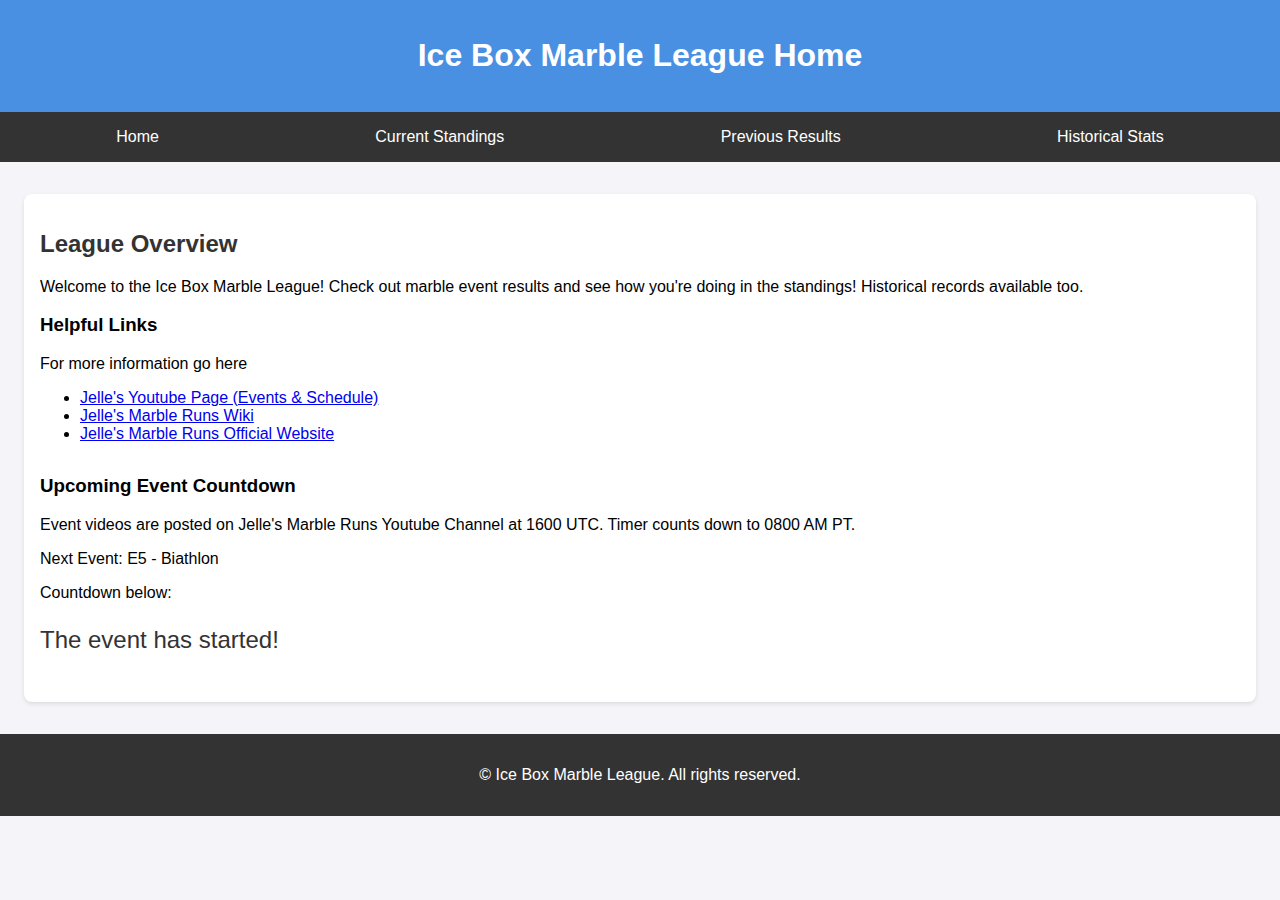
==== index.html @ e83c809c "Update index.html" ====
<!DOCTYPE html>
<html lang="en">
<head>
    <meta charset="UTF-8">
    <meta name="viewport" content="width=device-width, initial-scale=1.0">
    <title>Ice Box Marble League</title>
    <link rel="stylesheet" href="styles.css">
    <style>
        .countdown {
            font-size: 1.5em;
            color: #333;
        }
    </style>
</head>
<body>
    <header>
        <h1>Ice Box Marble League Home</h1>
    </header>
    <nav>
        <a href="index.html">Home</a>
        <a href="current_standings.html">Current Standings</a>
        <a href="previous_results.html">Previous Results</a>
        <a href="stats.html">Historical Stats</a>
    </nav>
    <div class="content">
        <div class="section">
            <h2>League Overview</h2>
            <p>Welcome to the Ice Box Marble League! Check out marble event results and see how you're doing in the standings! Historical records available too.</p>
            <h3>Helpful Links</h3>
            <p>For more information go here</p>
            <ul>
                <li><a href="https://www.youtube.com/@JellesMarbleRuns">Jelle's Youtube Page (Events & Schedule)</a></li>
                <li><a href="https://jellesmarbleruns.fandom.com/wiki/Jelle%27s_Marble_Runs_Wiki">Jelle's Marble Runs Wiki</a></li>
                <li><a href="https://jellesmarbleruns.com/">Jelle's Marble Runs Official Website</a></li>
            </ul>
        </div>
        <div class="section">
            <h3>Upcoming Event Countdown</h3>
            <p>Event videos are posted on Jelle's Marble Runs Youtube Channel at 1600 UTC. Timer counts down to 0800 AM PT.</p>
            <p>Next Event: E5 - Biathlon</p>
            <p>Countdown below:</p>
            <p id="countdown" class="countdown">Loading countdown...</p>
        </div>
    </div>
    <footer>
        <p>&copy; Ice Box Marble League. All rights reserved.</p>
    </footer>
    <script>
        // Countdown Timer
        function startCountdown(targetDate) {
            const countdownElement = document.getElementById("countdown");

            function updateCountdown() {
                const now = new Date().getTime();
                const distance = targetDate - now;

                if (distance <= 0) {
                    countdownElement.textContent = "The event has started!";
                    clearInterval(timerInterval);
                    return;
                }

                const days = Math.floor(distance / (1000 * 60 * 60 * 24));
                const hours = Math.floor((distance % (1000 * 60 * 60 * 24)) / (1000 * 60 * 60));
                const minutes = Math.floor((distance % (1000 * 60 * 60)) / (1000 * 60));
                const seconds = Math.floor((distance % (1000 * 60)) / 1000);

                countdownElement.textContent = `${days}d ${hours}h ${minutes}m ${seconds}s`;
            }

            updateCountdown(); // Run immediately
            const timerInterval = setInterval(updateCountdown, 1000);
        }

        // Set the target date and time for the countdown
        const targetDate = new Date("2024-12-09T08:00:00").getTime(); // Example: Dec 25, 2024 at 12:00 PM
        startCountdown(targetDate);
    </script>
</body>
</html>
---- styles.css ----
body {
    font-family: Arial, sans-serif;
    margin: 0;
    padding: 0;
    background-color: #f4f4f9;
}
header {
    background-color: #4a90e2;
    color: white;
    padding: 1rem;
    text-align: center;
}
nav {
    display: flex;
    justify-content: space-around;
    background: #333;
    color: white;
    padding: 0.5rem;
}
nav a {
    color: white;
    text-decoration: none;
    padding: 0.5rem 1rem;
}
nav a:hover {
    background: #555;
}
.content {
    max-width: 1200px;
    margin: 2rem auto;
    padding: 1rem;
    background: white;
    border-radius: 8px;
    box-shadow: 0 2px 4px rgba(0, 0, 0, 0.1);
}
.section {
    margin-bottom: 2rem;
}
h2 {
    color: #333;
}
footer {
    background: #333;
    color: white;
    text-align: center;
    padding: 1rem 0;
}
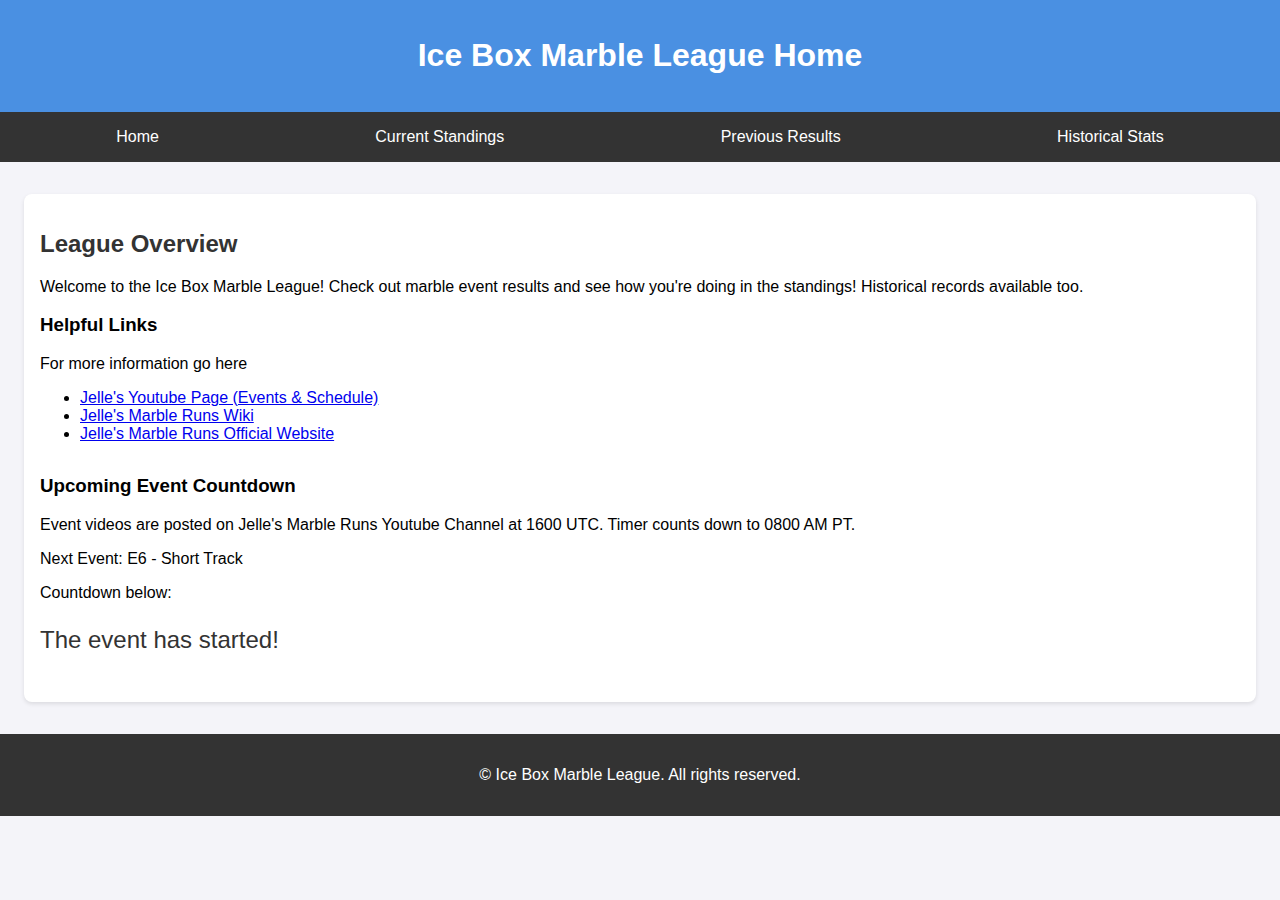
==== commit f64fbc74: "Update index.html" ====
--- a/index.html
+++ b/index.html
@@ -37,7 +37,7 @@
         <div class="section">
             <h3>Upcoming Event Countdown</h3>
             <p>Event videos are posted on Jelle's Marble Runs Youtube Channel at 1600 UTC. Timer counts down to 0800 AM PT.</p>
-            <p>Next Event: E5 - Biathlon</p>
+            <p>Next Event: E6 - Short Track</p>
             <p>Countdown below:</p>
             <p id="countdown" class="countdown">Loading countdown...</p>
         </div>
@@ -73,7 +73,7 @@
         }
 
         // Set the target date and time for the countdown
-        const targetDate = new Date("2024-12-09T08:00:00").getTime(); // Example: Dec 25, 2024 at 12:00 PM
+        const targetDate = new Date("2024-12-11T08:00:00").getTime(); // Example: Dec 25, 2024 at 12:00 PM
         startCountdown(targetDate);
     </script>
 </body>
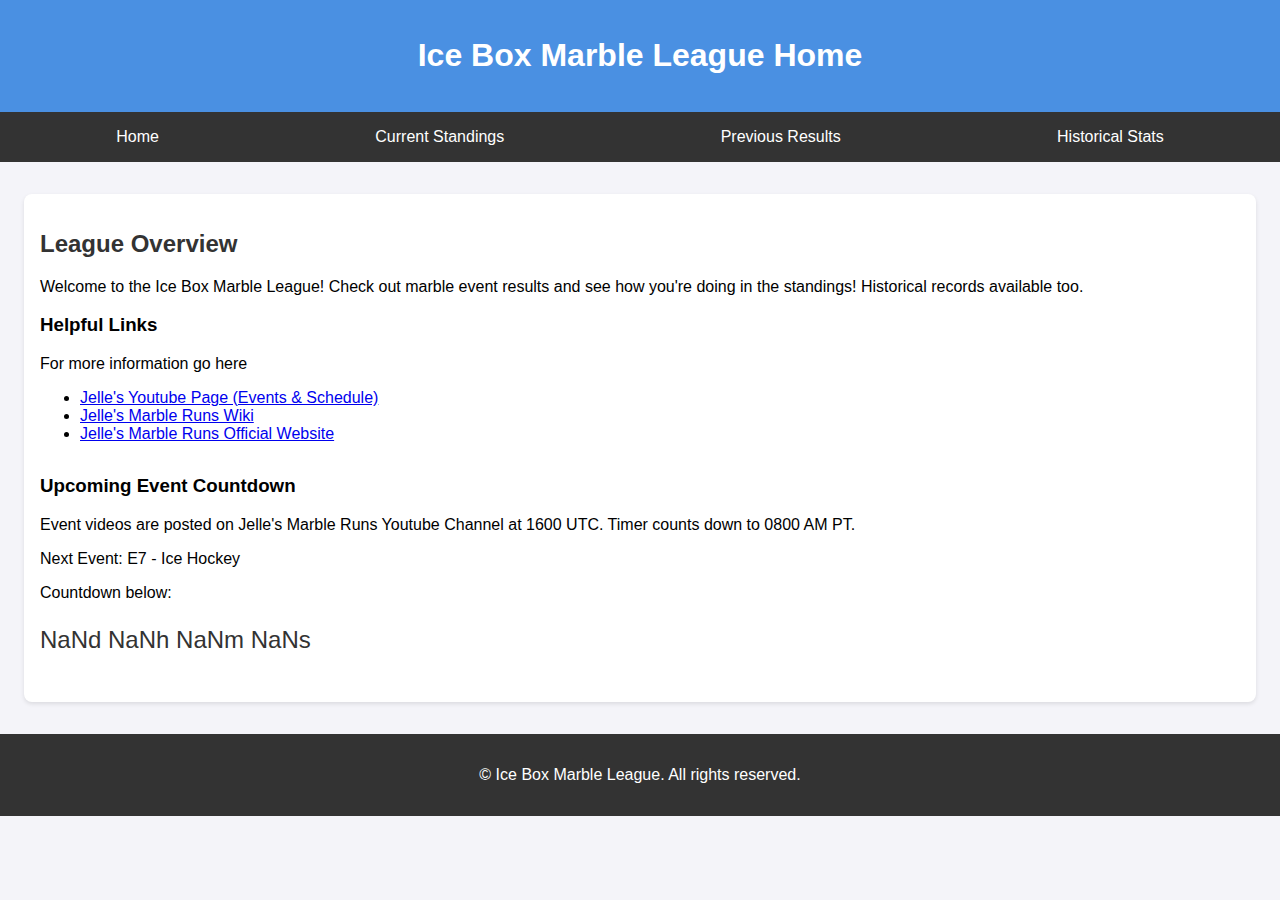
==== commit e695bd3f: "Update index.html" ====
--- a/index.html
+++ b/index.html
@@ -37,7 +37,7 @@
         <div class="section">
             <h3>Upcoming Event Countdown</h3>
             <p>Event videos are posted on Jelle's Marble Runs Youtube Channel at 1600 UTC. Timer counts down to 0800 AM PT.</p>
-            <p>Next Event: E6 - Short Track</p>
+            <p>Next Event: E7 - Ice Hockey</p>
             <p>Countdown below:</p>
             <p id="countdown" class="countdown">Loading countdown...</p>
         </div>
@@ -73,7 +73,7 @@
         }
 
         // Set the target date and time for the countdown
-        const targetDate = new Date("2024-12-11T08:00:00").getTime(); // Example: Dec 25, 2024 at 12:00 PM
+        const targetDate = new Date("2024-13-11T08:00:00").getTime(); // Example: Dec 25, 2024 at 12:00 PM
         startCountdown(targetDate);
     </script>
 </body>
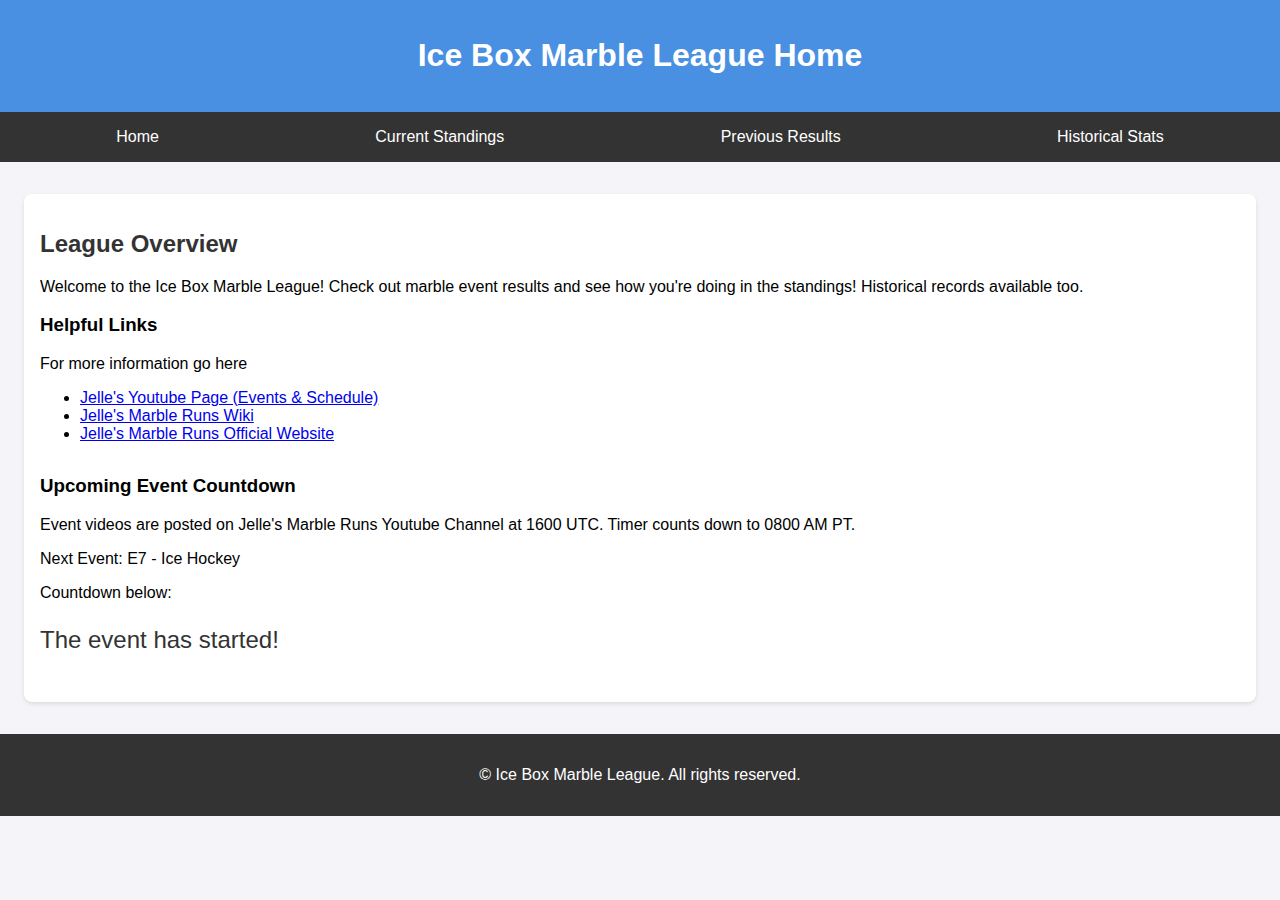
==== commit 7507607a: "Update index.html" ====
--- a/index.html
+++ b/index.html
@@ -73,7 +73,7 @@
         }
 
         // Set the target date and time for the countdown
-        const targetDate = new Date("2024-13-11T08:00:00").getTime(); // Example: Dec 25, 2024 at 12:00 PM
+        const targetDate = new Date("2024-12-13T08:00:00").getTime(); // Example: Dec 25, 2024 at 12:00 PM
         startCountdown(targetDate);
     </script>
 </body>
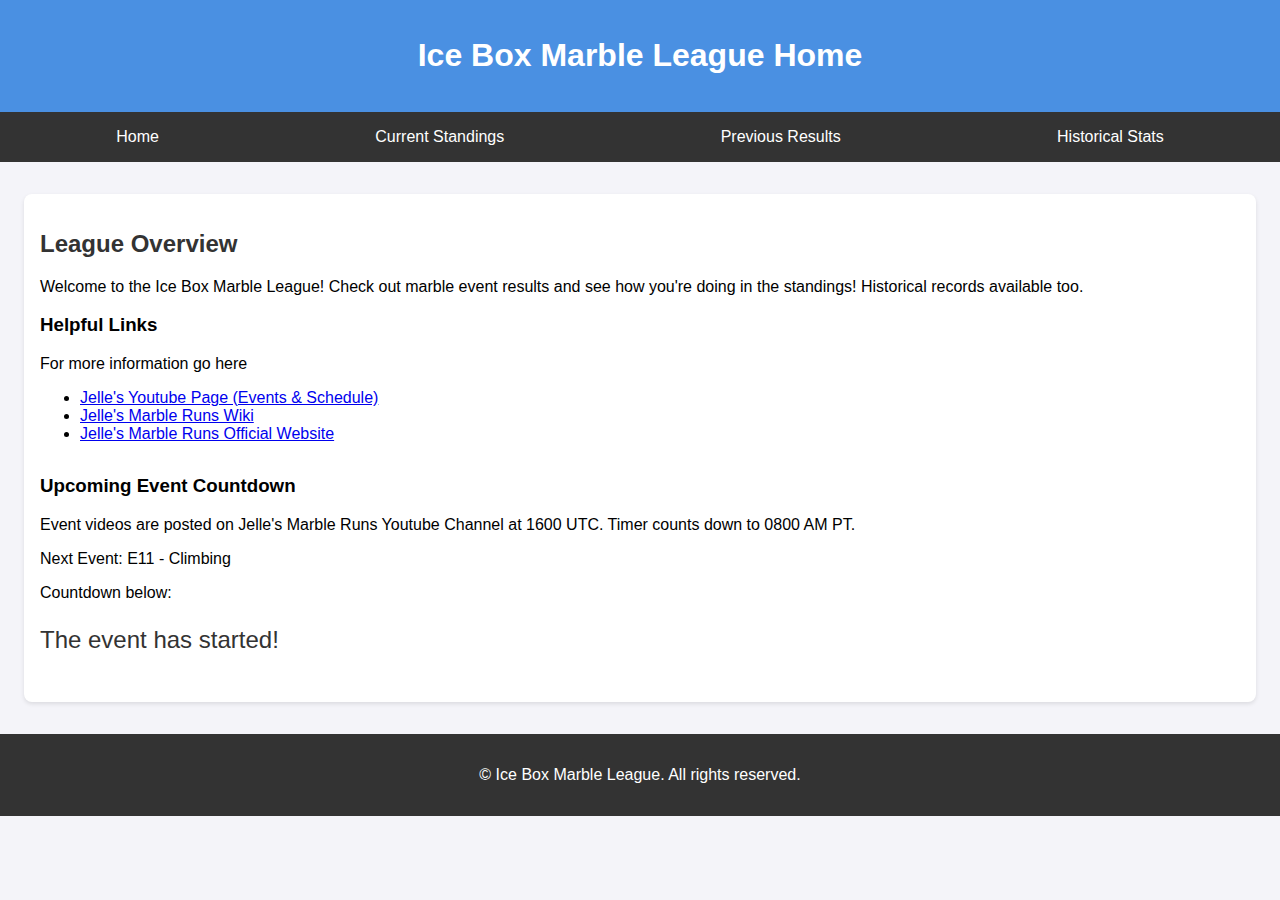
==== commit 8bd9c537: "Update index.html" ====
--- a/index.html
+++ b/index.html
@@ -37,7 +37,7 @@
         <div class="section">
             <h3>Upcoming Event Countdown</h3>
             <p>Event videos are posted on Jelle's Marble Runs Youtube Channel at 1600 UTC. Timer counts down to 0800 AM PT.</p>
-            <p>Next Event: E7 - Ice Hockey</p>
+            <p>Next Event: E11 - Climbing</p>
             <p>Countdown below:</p>
             <p id="countdown" class="countdown">Loading countdown...</p>
         </div>
@@ -73,7 +73,7 @@
         }
 
         // Set the target date and time for the countdown
-        const targetDate = new Date("2024-12-13T08:00:00").getTime(); // Example: Dec 25, 2024 at 12:00 PM
+        const targetDate = new Date("2024-12-20T08:00:00").getTime(); // Example: Dec 25, 2024 at 12:00 PM
         startCountdown(targetDate);
     </script>
 </body>
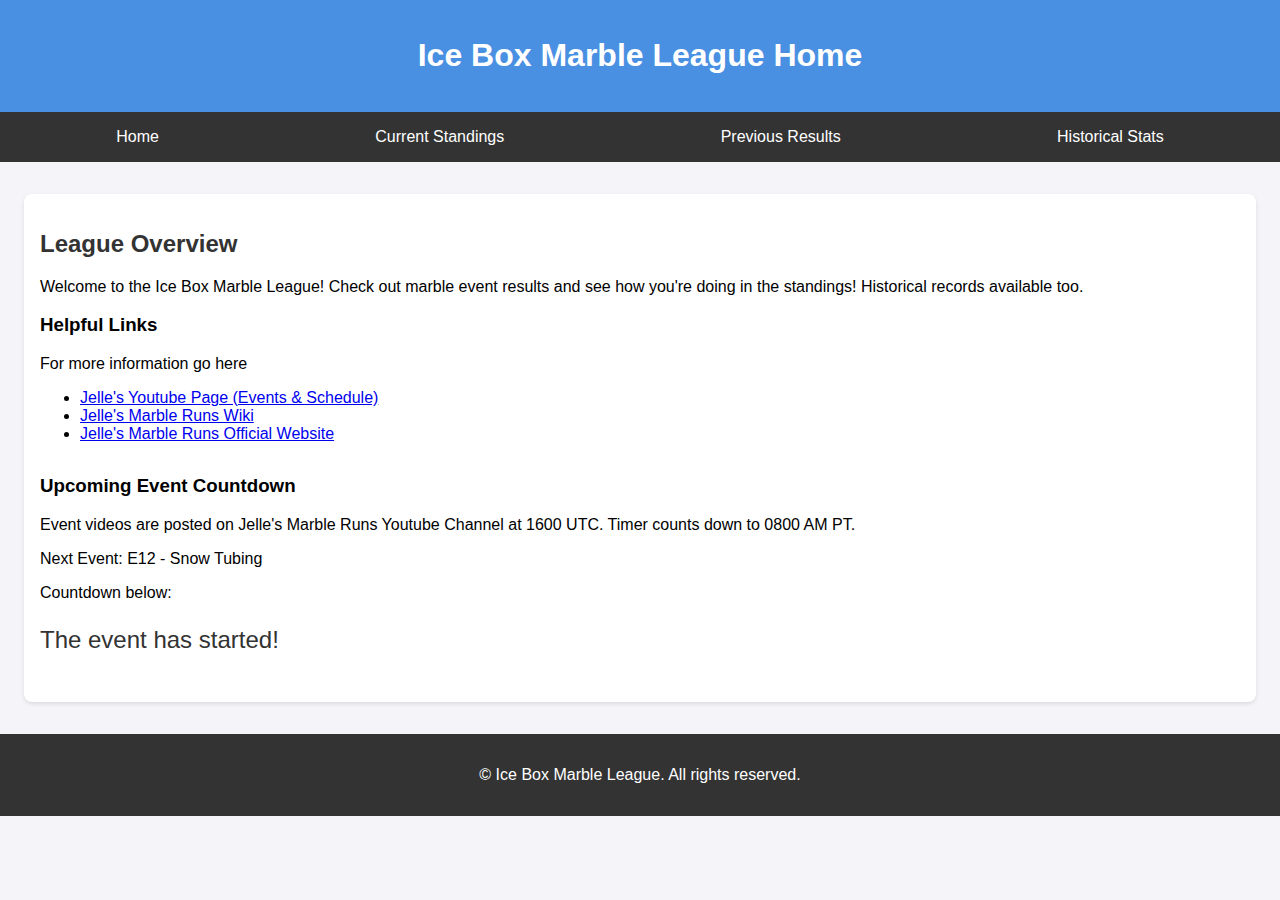
==== commit 5d178acb: "Update index.html" ====
--- a/index.html
+++ b/index.html
@@ -37,7 +37,7 @@
         <div class="section">
             <h3>Upcoming Event Countdown</h3>
             <p>Event videos are posted on Jelle's Marble Runs Youtube Channel at 1600 UTC. Timer counts down to 0800 AM PT.</p>
-            <p>Next Event: E11 - Climbing</p>
+            <p>Next Event: E12 - Snow Tubing</p>
             <p>Countdown below:</p>
             <p id="countdown" class="countdown">Loading countdown...</p>
         </div>
@@ -73,7 +73,7 @@
         }
 
         // Set the target date and time for the countdown
-        const targetDate = new Date("2024-12-20T08:00:00").getTime(); // Example: Dec 25, 2024 at 12:00 PM
+        const targetDate = new Date("2024-12-22T08:00:00").getTime(); // Example: Dec 25, 2024 at 12:00 PM
         startCountdown(targetDate);
     </script>
 </body>
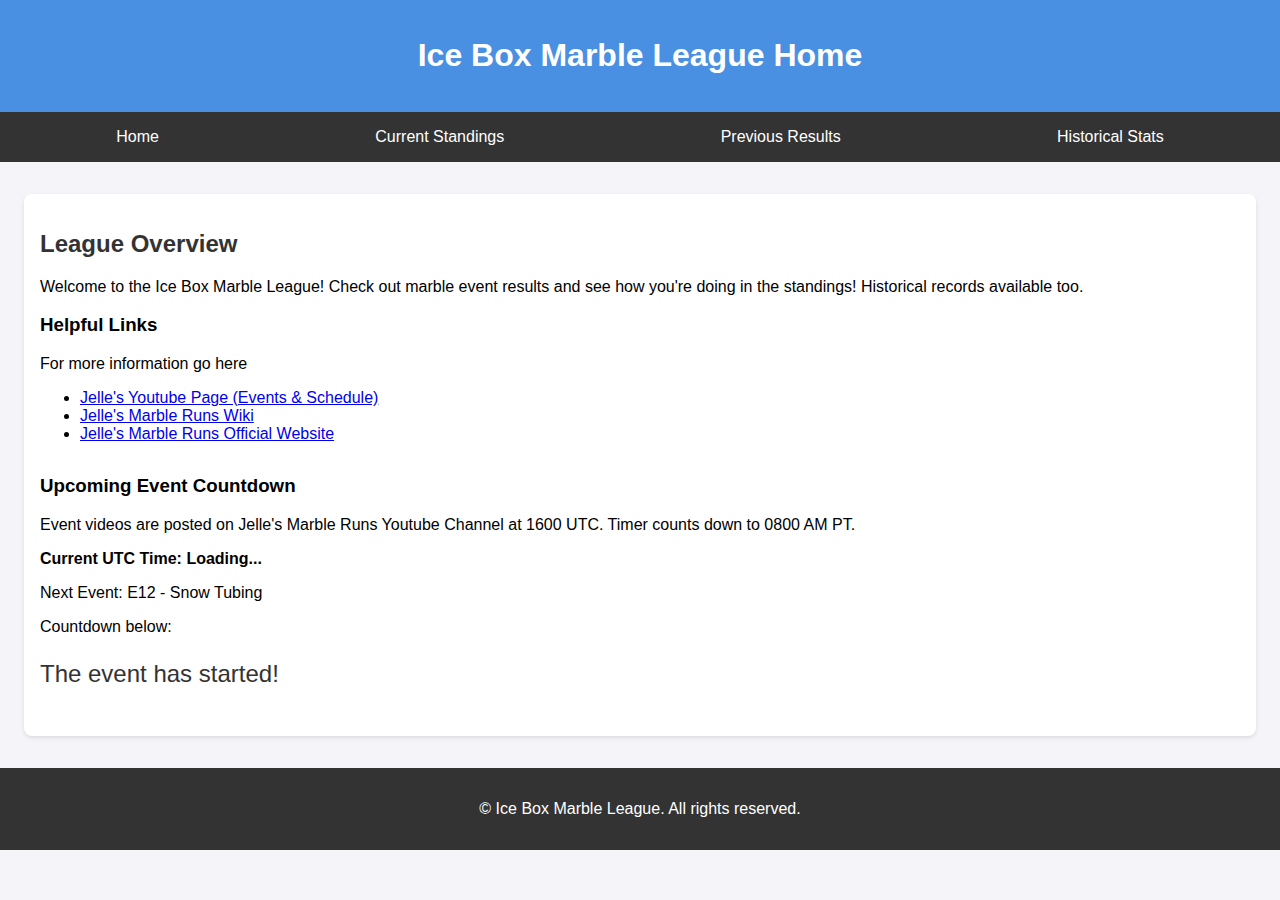
==== commit ccc62e4a: "Update index.html" ====
--- a/index.html
+++ b/index.html
@@ -1,80 +1,96 @@
-<!DOCTYPE html>
-<html lang="en">
-<head>
-    <meta charset="UTF-8">
-    <meta name="viewport" content="width=device-width, initial-scale=1.0">
-    <title>Ice Box Marble League</title>
-    <link rel="stylesheet" href="styles.css">
-    <style>
-        .countdown {
-            font-size: 1.5em;
-            color: #333;
-        }
-    </style>
-</head>
-<body>
-    <header>
-        <h1>Ice Box Marble League Home</h1>
-    </header>
-    <nav>
-        <a href="index.html">Home</a>
-        <a href="current_standings.html">Current Standings</a>
-        <a href="previous_results.html">Previous Results</a>
-        <a href="stats.html">Historical Stats</a>
-    </nav>
-    <div class="content">
-        <div class="section">
-            <h2>League Overview</h2>
-            <p>Welcome to the Ice Box Marble League! Check out marble event results and see how you're doing in the standings! Historical records available too.</p>
-            <h3>Helpful Links</h3>
-            <p>For more information go here</p>
-            <ul>
-                <li><a href="https://www.youtube.com/@JellesMarbleRuns">Jelle's Youtube Page (Events & Schedule)</a></li>
-                <li><a href="https://jellesmarbleruns.fandom.com/wiki/Jelle%27s_Marble_Runs_Wiki">Jelle's Marble Runs Wiki</a></li>
-                <li><a href="https://jellesmarbleruns.com/">Jelle's Marble Runs Official Website</a></li>
-            </ul>
-        </div>
-        <div class="section">
-            <h3>Upcoming Event Countdown</h3>
-            <p>Event videos are posted on Jelle's Marble Runs Youtube Channel at 1600 UTC. Timer counts down to 0800 AM PT.</p>
-            <p>Next Event: E12 - Snow Tubing</p>
-            <p>Countdown below:</p>
-            <p id="countdown" class="countdown">Loading countdown...</p>
-        </div>
-    </div>
-    <footer>
-        <p>&copy; Ice Box Marble League. All rights reserved.</p>
-    </footer>
-    <script>
-        // Countdown Timer
-        function startCountdown(targetDate) {
-            const countdownElement = document.getElementById("countdown");
-
-            function updateCountdown() {
-                const now = new Date().getTime();
-                const distance = targetDate - now;
-
-                if (distance <= 0) {
-                    countdownElement.textContent = "The event has started!";
-                    clearInterval(timerInterval);
-                    return;
-                }
-
-                const days = Math.floor(distance / (1000 * 60 * 60 * 24));
-                const hours = Math.floor((distance % (1000 * 60 * 60 * 24)) / (1000 * 60 * 60));
-                const minutes = Math.floor((distance % (1000 * 60 * 60)) / (1000 * 60));
-                const seconds = Math.floor((distance % (1000 * 60)) / 1000);
-
-                countdownElement.textContent = `${days}d ${hours}h ${minutes}m ${seconds}s`;
-            }
-
-            updateCountdown(); // Run immediately
-            const timerInterval = setInterval(updateCountdown, 1000);
-        }
-
-        // Set the target date and time for the countdown
-        const targetDate = new Date("2024-12-22T08:00:00").getTime(); // Example: Dec 25, 2024 at 12:00 PM
-        startCountdown(targetDate);
-    </script>
-</body>
-</html>
+<!DOCTYPE html>
+<html lang="en">
+<head>
+    <meta charset="UTF-8">
+    <meta name="viewport" content="width=device-width, initial-scale=1.0">
+    <title>Ice Box Marble League</title>
+    <link rel="stylesheet" href="styles.css">
+    <style>
+        .countdown {
+            font-size: 1.5em;
+            color: #333;
+        }
+    </style>
+</head>
+<body>
+    <header>
+        <h1>Ice Box Marble League Home</h1>
+    </header>
+    <nav>
+        <a href="index.html">Home</a>
+        <a href="current_standings.html">Current Standings</a>
+        <a href="previous_results.html">Previous Results</a>
+        <a href="stats.html">Historical Stats</a>
+    </nav>
+    <div class="content">
+        <div class="section">
+            <h2>League Overview</h2>
+            <p>Welcome to the Ice Box Marble League! Check out marble event results and see how you're doing in the standings! Historical records available too.</p>
+            <h3>Helpful Links</h3>
+            <p>For more information go here</p>
+            <ul>
+                <li><a href="https://www.youtube.com/@JellesMarbleRuns">Jelle's Youtube Page (Events & Schedule)</a></li>
+                <li><a href="https://jellesmarbleruns.fandom.com/wiki/Jelle%27s_Marble_Runs_Wiki">Jelle's Marble Runs Wiki</a></li>
+                <li><a href="https://jellesmarbleruns.com/">Jelle's Marble Runs Official Website</a></li>
+            </ul>
+        </div>
+        <div class="section">
+            <h3>Upcoming Event Countdown</h3>
+            <p>Event videos are posted on Jelle's Marble Runs Youtube Channel at 1600 UTC. Timer counts down to 0800 AM PT.</p>
+            <p id="current-utc-time" style="font-weight: bold;">Current UTC Time: Loading...</p>
+            <p>Next Event: E12 - Snow Tubing</p>
+            <p>Countdown below:</p>
+            <p id="countdown" class="countdown">Loading countdown...</p>
+        </div>
+    </div>
+    <footer>
+        <p>&copy; Ice Box Marble League. All rights reserved.</p>
+    </footer>
+    <script>
+        // Countdown Timer
+        function startCountdown(targetDate) {
+            const countdownElement = document.getElementById("countdown");
+
+            function updateCountdown() {
+                const now = new Date().getTime();
+                const distance = targetDate - now;
+
+                if (distance <= 0) {
+                    countdownElement.textContent = "The event has started!";
+                    clearInterval(timerInterval);
+                    return;
+                }
+
+                const days = Math.floor(distance / (1000 * 60 * 60 * 24));
+                const hours = Math.floor((distance % (1000 * 60 * 60 * 24)) / (1000 * 60 * 60));
+                const minutes = Math.floor((distance % (1000 * 60 * 60)) / (1000 * 60));
+                const seconds = Math.floor((distance % (1000 * 60)) / 1000);
+
+                countdownElement.textContent = `${days}d ${hours}h ${minutes}m ${seconds}s`;
+            }
+
+            updateCountdown(); // Run immediately
+            const timerInterval = setInterval(updateCountdown, 1000);
+        }
+
+        // Display Current UTC Time
+        function updateCurrentUtcTime() {
+            const utcTimeElement = document.getElementById("current-utc-time");
+
+            function updateTime() {
+                const now = new Date();
+                const utcTime = now.toUTCString();
+                utcTimeElement.textContent = `Current UTC Time: ${utcTime}`;
+            }
+
+            updateTime(); // Run immediately
+            setInterval(updateTime, 1000); // Update every second
+        }
+
+        // Set the target date and time for the countdown
+        const targetDate = new Date("2024-12-22T08:00:00").getTime();
+        startCountdown(targetDate);
+        updateCurrentUtcTime();
+    </script>
+</body>
+</html>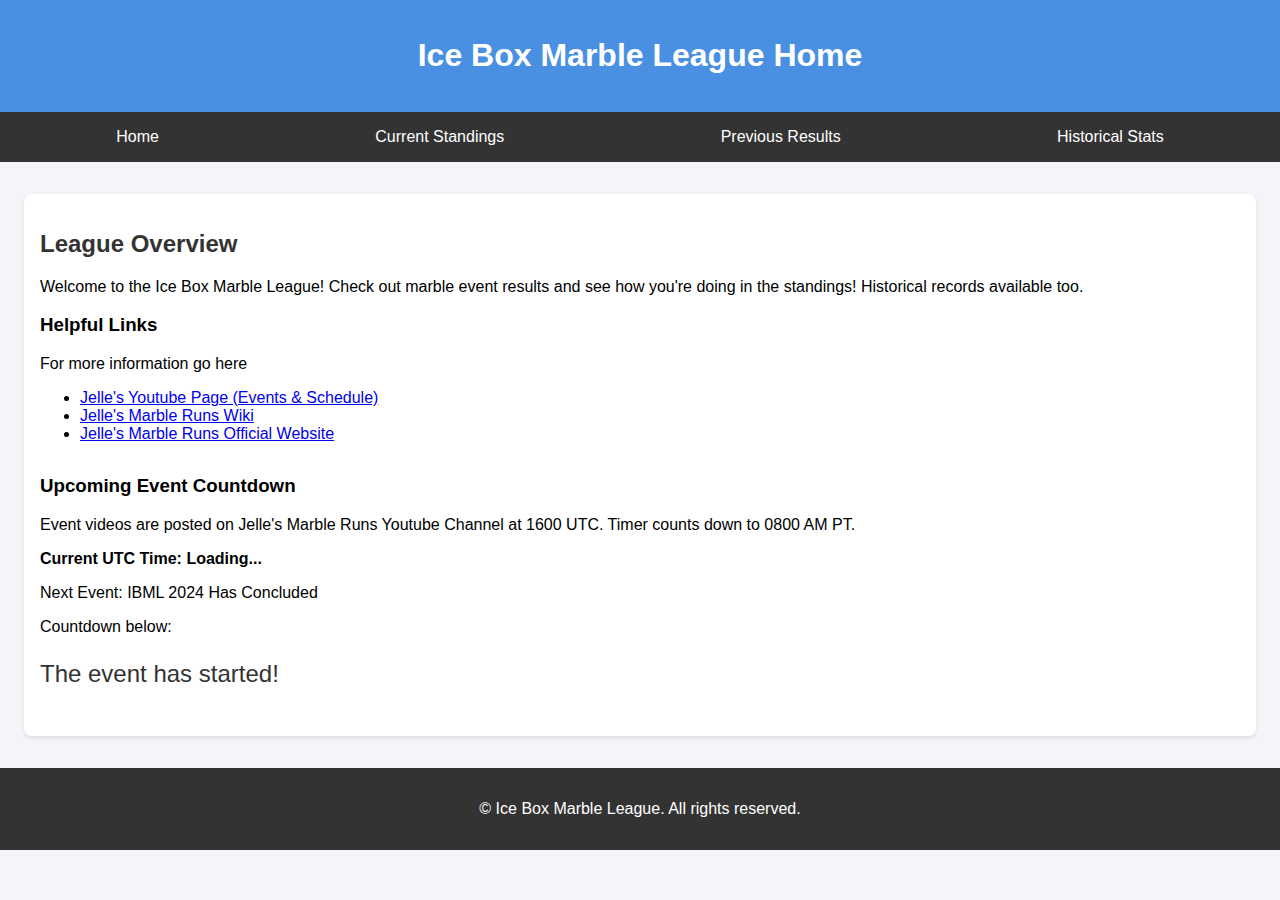
==== commit ede7cd65: "Update index.html" ====
--- a/index.html
+++ b/index.html
@@ -38,7 +38,7 @@
             <h3>Upcoming Event Countdown</h3>
             <p>Event videos are posted on Jelle's Marble Runs Youtube Channel at 1600 UTC. Timer counts down to 0800 AM PT.</p>
             <p id="current-utc-time" style="font-weight: bold;">Current UTC Time: Loading...</p>
-            <p>Next Event: E12 - Snow Tubing</p>
+            <p>Next Event: IBML 2024 Has Concluded</p>
             <p>Countdown below:</p>
             <p id="countdown" class="countdown">Loading countdown...</p>
         </div>
@@ -93,4 +93,4 @@
         updateCurrentUtcTime();
     </script>
 </body>
-</html>+</html>
